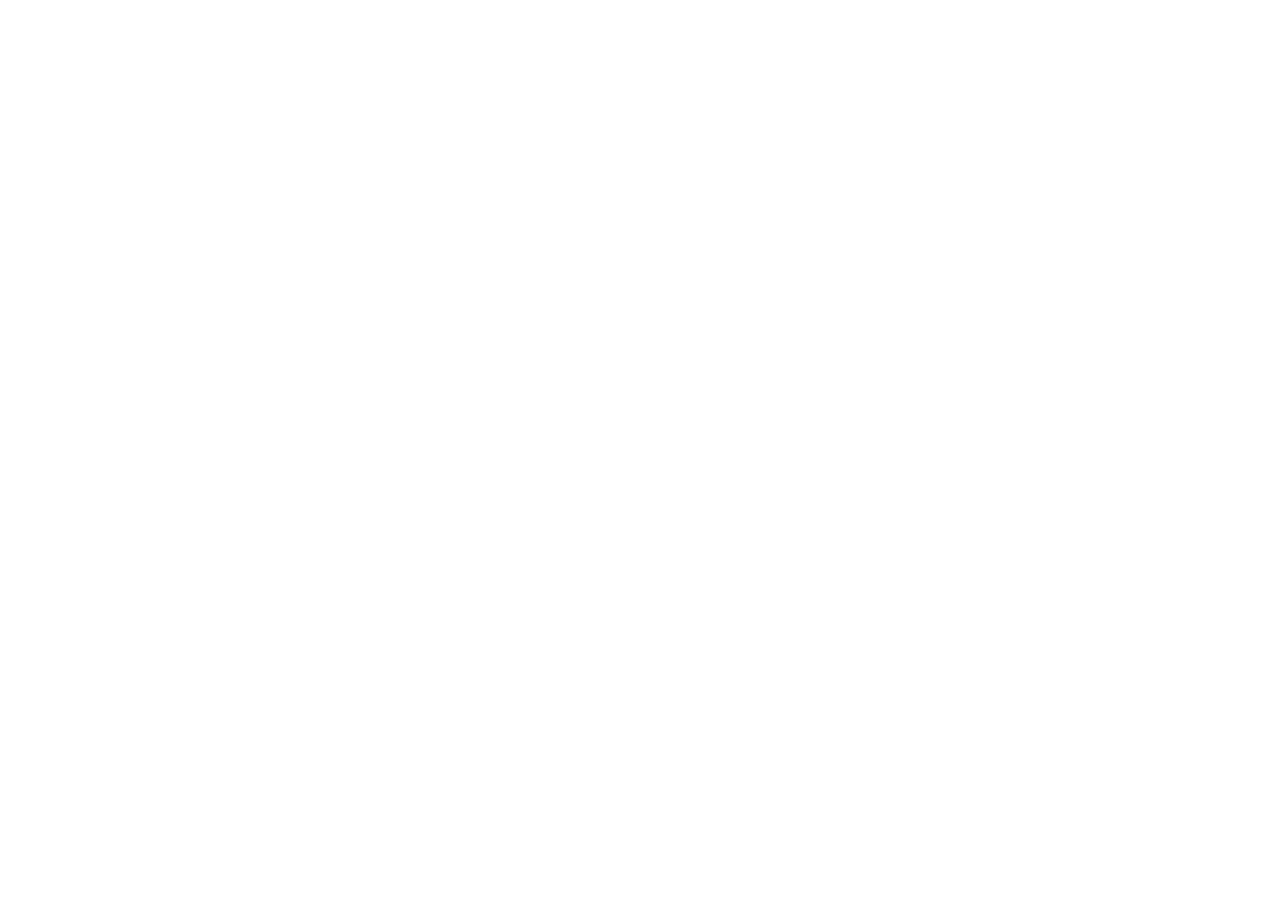
==== tarea2 CV.html @ e8fd6f48 "agrego CV y foto" ====
<!DOCTYPE html>
<html lang="en">
<head>
    <meta charset="UTF-8">
    <meta name="viewport" content="width=device-width, initial-scale=1.0">
    <title>CV de Iby C</title>
</head>
<body>
    
</body>
</html>
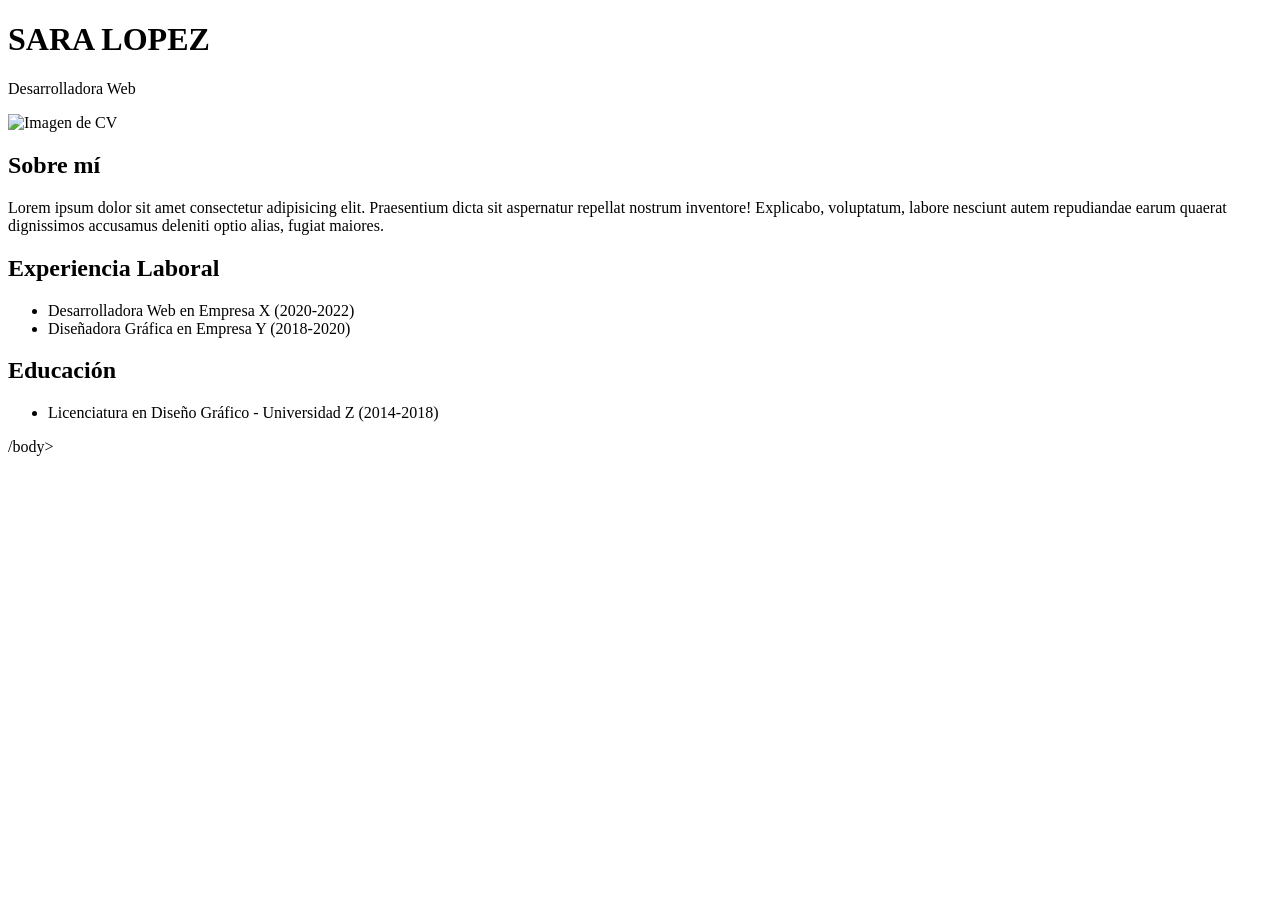
==== commit 6faccdd4: "Revision" ====
--- a/tarea2 CV.html
+++ b/tarea2 CV.html
@@ -6,6 +6,23 @@
     <title>CV de Iby C</title>
 </head>
 <body>
-    
-</body>
+    <h1>SARA LOPEZ</h1>
+    <!-- Podría poner mi nombre real pero tengo una manía con mantener algo de privacidad, lo siento mucho, como
+     es una página abierta-->
+    <p>Desarrolladora Web</p>   
+<img src="foto1.jpg" alt="Imagen de CV" width="200px" height="100px"/>
+    <h2>Sobre mí</h2>
+    <p>Lorem ipsum dolor sit amet consectetur adipisicing elit. 
+        Praesentium dicta sit aspernatur repellat nostrum inventore! 
+        Explicabo, voluptatum, labore nesciunt autem repudiandae earum 
+        quaerat dignissimos accusamus deleniti optio alias, fugiat maiores.</p>
+    <h2>Experiencia Laboral</h2>
+    <ul>
+        <li>Desarrolladora Web en Empresa X (2020-2022)</li>
+        <li>Diseñadora Gráfica en Empresa Y (2018-2020)</li>
+    </ul>
+    <h2>Educación</h2>
+    <ul>
+        <li>Licenciatura en Diseño Gráfico - Universidad Z (2014-2018)</li>
+    </ul>/body>
 </html>
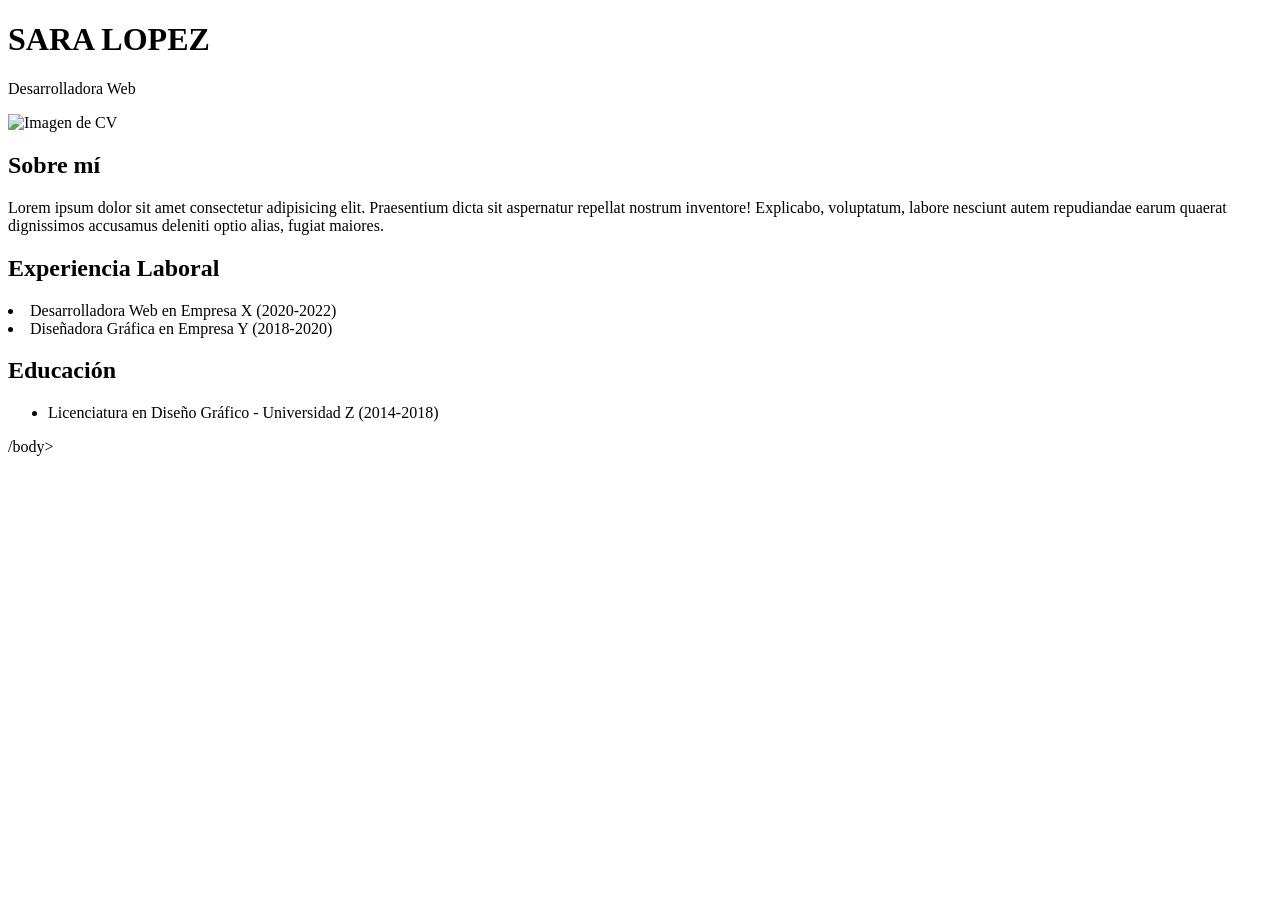
==== commit f5d5ce9f: "no me aparece la foto1" ====
--- a/tarea2 CV.html
+++ b/tarea2 CV.html
@@ -1,28 +1,32 @@
 <!DOCTYPE html>
 <html lang="en">
+
 <head>
     <meta charset="UTF-8">
     <meta name="viewport" content="width=device-width, initial-scale=1.0">
     <title>CV de Iby C</title>
 </head>
+
 <body>
     <h1>SARA LOPEZ</h1>
     <!-- Podría poner mi nombre real pero tengo una manía con mantener algo de privacidad, lo siento mucho, como
      es una página abierta-->
-    <p>Desarrolladora Web</p>   
-<img src="foto1.jpg" alt="Imagen de CV" width="200px" height="100px"/>
+    <p>Desarrolladora Web</p>
+
+    <img src="foto1.jpg" alt="Imagen de CV" width="200px" height="100px" />
     <h2>Sobre mí</h2>
-    <p>Lorem ipsum dolor sit amet consectetur adipisicing elit. 
-        Praesentium dicta sit aspernatur repellat nostrum inventore! 
-        Explicabo, voluptatum, labore nesciunt autem repudiandae earum 
+    <p>Lorem ipsum dolor sit amet consectetur adipisicing elit.
+        Praesentium dicta sit aspernatur repellat nostrum inventore!
+        Explicabo, voluptatum, labore nesciunt autem repudiandae earum
         quaerat dignissimos accusamus deleniti optio alias, fugiat maiores.</p>
     <h2>Experiencia Laboral</h2>
-    <ul>
-        <li>Desarrolladora Web en Empresa X (2020-2022)</li>
-        <li>Diseñadora Gráfica en Empresa Y (2018-2020)</li>
+
+    <li>Desarrolladora Web en Empresa X (2020-2022)</li>
+    <li>Diseñadora Gráfica en Empresa Y (2018-2020)</li>
     </ul>
     <h2>Educación</h2>
     <ul>
         <li>Licenciatura en Diseño Gráfico - Universidad Z (2014-2018)</li>
     </ul>/body>
+
 </html>
